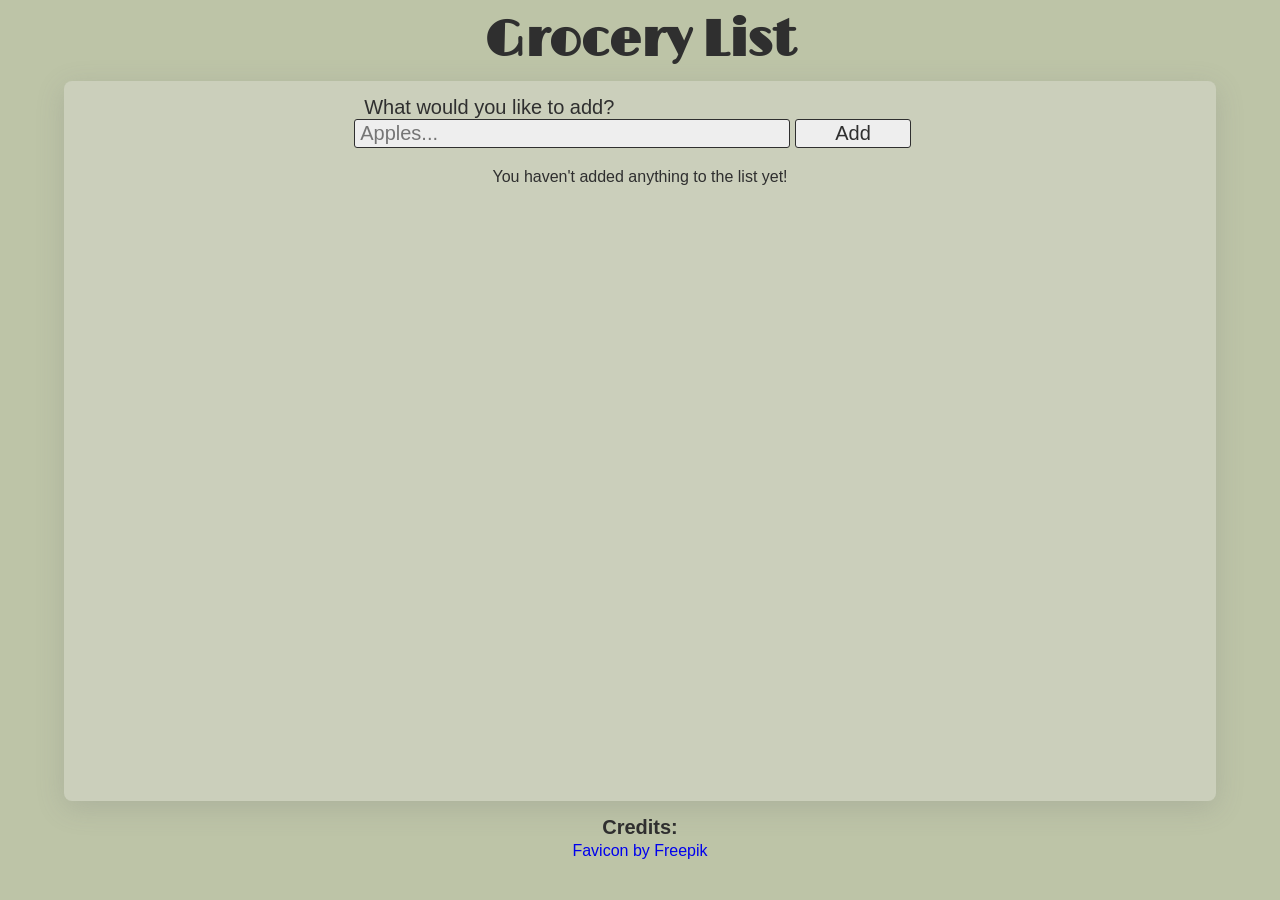
==== docs/index.html @ b0513cf6 "Move html file into root of folder to use github pages;" ====
<!DOCTYPE html>
<html lang="en">
    <head>
        <meta charset="utf-8">
        <meta name="viewport" content="width=device-width, initial-scale=1.0">
        <title>Grocery List</title>
        <link rel="shortcut icon" href="../img/apple.png">
        <link rel="preconnect" href="https://fonts.googleapis.com">
        <link rel="preconnect" href="https://fonts.gstatic.com" crossorigin>
        <link href="https://fonts.googleapis.com/css2?family=Google+Sans:ital,opsz,wght@0,17..18,400..700;1,17..18,400..700&family=Limelight&display=swap" rel="stylesheet">
        <link rel="stylesheet" href="css/styles.css">
    </head>
    <body>
        <header>
            <h1>Grocery List</h1>
        </header>
        <main>
            <div>
                <form id="item-form">
                    <label for="item-input-field" id="item-input-label">What would you like to add?</label>
                    <input type="text" id="item-input-field" placeholder="Apples...">
                    <button type="submit" id="submit-btn">Add</button>
                </form>
            </div>
            <div id="product-list">
                <p id="placeholder-text">You haven't added anything to the list yet!</p>
            </div>
        </main>
        <footer>
            <h2>Credits:</h2>
            <a href="https://www.flaticon.com/free-icons/fruit">Favicon by Freepik</a>
        </footer>
        <script src="js/scripts.js"></script>
    </body>
</html>
---- docs/css/styles.css ----
* {
    margin: 0;
    padding: 0;
    box-sizing: border-box;
}

:root {
    --black: #2f2f2f;
    --teal: #92b4a7;
    --sage: #bdc4a7;
    --light-sage: #cbcfbb;
    --white: #eeeeee;
}

body {
    font-family: "Google Sans", Arial, Helvetica, sans-serif;
    color: var(--black);
    background-color: var(--sage);
}

h1 {
    font-family: "Limelight", Arial, Helvetica, sans-serif;
    font-size: 50px;
    text-align: center;
    padding: 10px;
}

main {
    width: 90%;
    height: 80vh;
    display: flex;
    flex-direction: column;
    align-items: center;
    margin: auto;
    padding: 15px;
    border-radius: 8px;
    box-shadow: rgba(100, 100, 111, 0.2) 0px 7px 29px 0px;
    background-color: var(--light-sage);
}

form {
    padding-left: 10px;
    margin-bottom: 10px;
}

#item-input-label {
    font-size: 20px;
}

input, button {
    font-size: 20px;
    padding: 2px 5px;
    margin: auto;
    color: var(--black);
    background-color: var(--white);
    border: 1px solid var(--black);
    border-radius: 3px;
}

input {
    width: 75%;
}

button {
    width: 20%;
}

#product-list {
    margin: 10px;
}

footer {
    display: flex;
    flex-direction: column;
    justify-content: center;
    align-items: center;
    margin-top: 15px;
}

h2 {
    font-size: 20px;
}

a {
    font-size: 16px;
    text-decoration: none;
    margin-top: 3px;
}

ul {
    width: 300px;
    list-style-type: none;
}

input[type="checkbox"] {
    width: 23px;
    margin-left: 20px;
}

input[type="checkbox"]:checked + label {
    text-decoration: line-through;
}

label {
    font-size: 20px;
    margin-left: 10px;
}
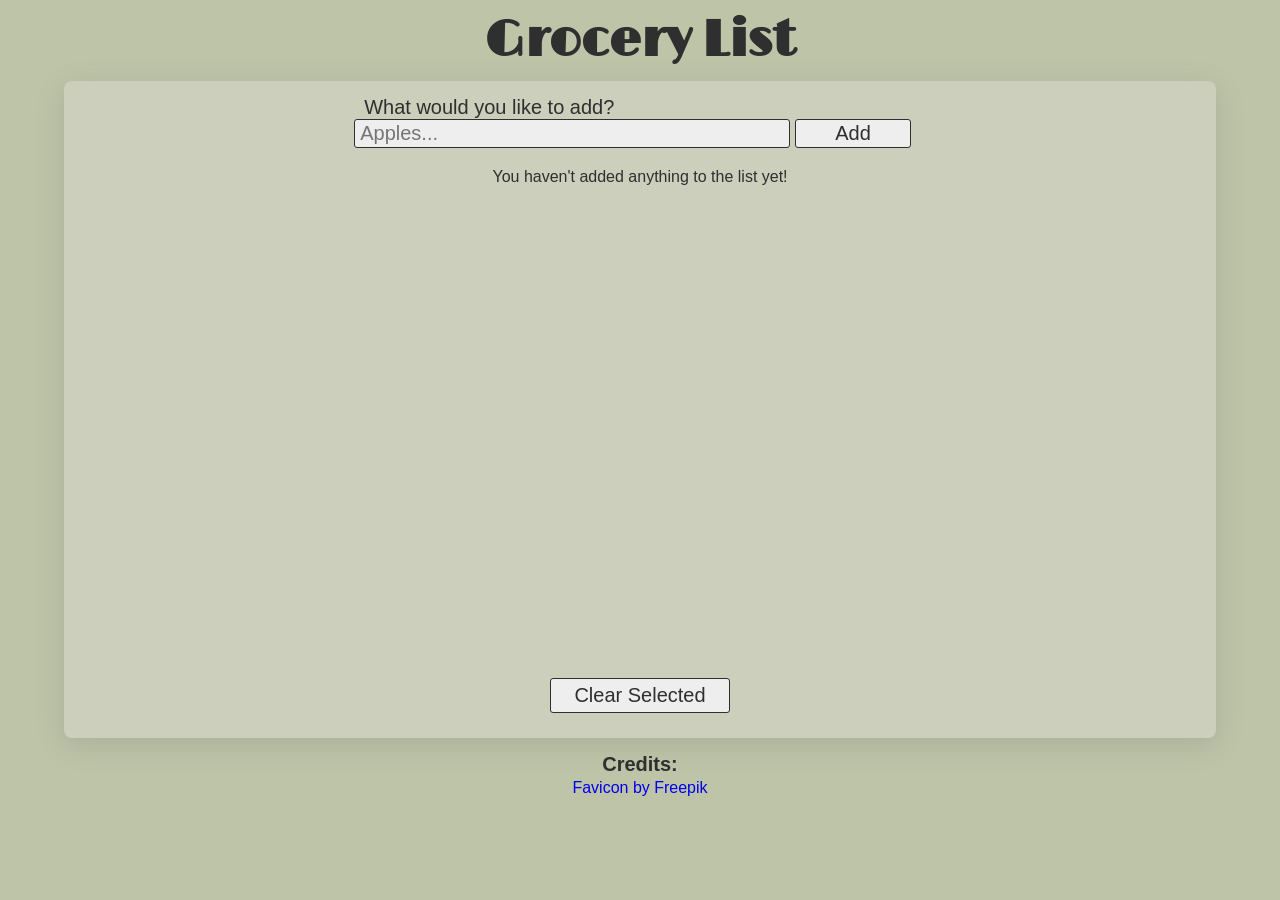
==== commit 41f46553: "Add button to clear selected list items;" ====
--- a/docs/index.html
+++ b/docs/index.html
@@ -3,8 +3,8 @@
     <head>
         <meta charset="utf-8">
         <meta name="viewport" content="width=device-width, initial-scale=1.0">
-        <title>Grocery List</title>
-        <link rel="shortcut icon" href="../img/apple.png">
+        <title>Digital Grocery List</title>
+        <link rel="shortcut icon" href="img/apple.png">
         <link rel="preconnect" href="https://fonts.googleapis.com">
         <link rel="preconnect" href="https://fonts.gstatic.com" crossorigin>
         <link href="https://fonts.googleapis.com/css2?family=Google+Sans:ital,opsz,wght@0,17..18,400..700;1,17..18,400..700&family=Limelight&display=swap" rel="stylesheet">
@@ -25,6 +25,10 @@
             <div id="product-list">
                 <p id="placeholder-text">You haven't added anything to the list yet!</p>
             </div>
+            <div id="btn-div">
+                <button class="clear-btns" id="clr-select">Clear Selected</button>
+                <!-- <button class="clear-btns" id="clr-all">Clear All</button> -->
+            </div>
         </main>
         <footer>
             <h2>Credits:</h2>
--- a/docs/css/styles.css
+++ b/docs/css/styles.css
@@ -9,6 +9,7 @@
     --teal: #92b4a7;
     --sage: #bdc4a7;
     --light-sage: #cbcfbb;
+    --dark-sage: #86917c;
     --white: #eeeeee;
 }
 
@@ -27,7 +28,7 @@
 
 main {
     width: 90%;
-    height: 80vh;
+    height: 73vh;
     display: flex;
     flex-direction: column;
     align-items: center;
@@ -57,6 +58,10 @@
     border-radius: 3px;
 }
 
+button:hover {
+    background-color: var(--dark-sage);
+}
+
 input {
     width: 75%;
 }
@@ -66,6 +71,8 @@
 }
 
 #product-list {
+    width: auto;
+    height: 500px;
     margin: 10px;
 }
 
@@ -104,4 +111,18 @@
 label {
     font-size: 20px;
     margin-left: 10px;
+}
+
+#btn-div {
+    display: flex;
+    flex-direction: column;
+    justify-content: center;
+    align-items: center;
+}
+
+.clear-btns {
+    width: 180px;
+    height: auto;
+    padding: 5px 0;
+    margin-bottom: 7px;
 }
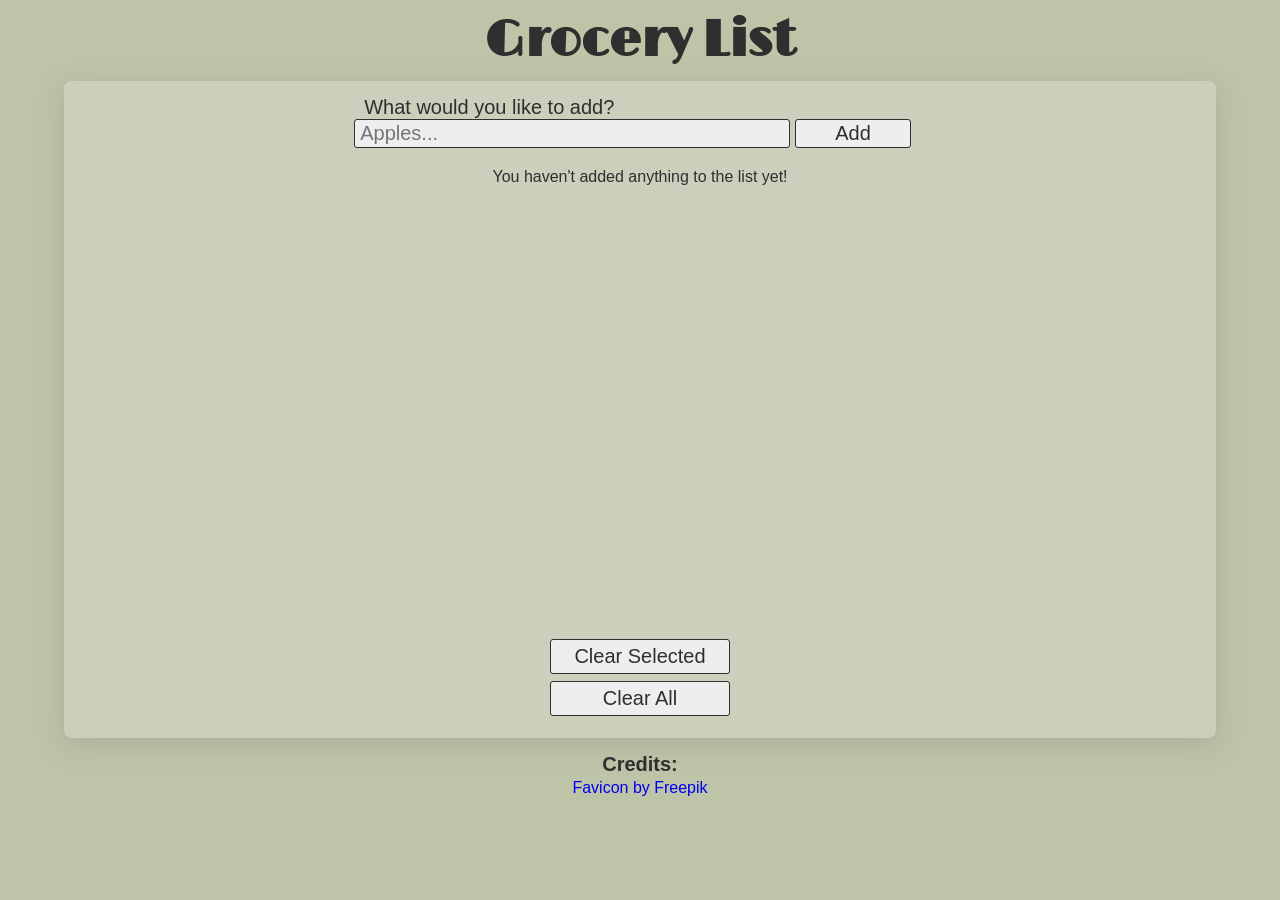
==== commit 903d6334: "Add button to clear all items;" ====
--- a/docs/index.html
+++ b/docs/index.html
@@ -27,7 +27,7 @@
             </div>
             <div id="btn-div">
                 <button class="clear-btns" id="clr-select">Clear Selected</button>
-                <!-- <button class="clear-btns" id="clr-all">Clear All</button> -->
+                <button class="clear-btns" id="clr-all">Clear All</button>
             </div>
         </main>
         <footer>
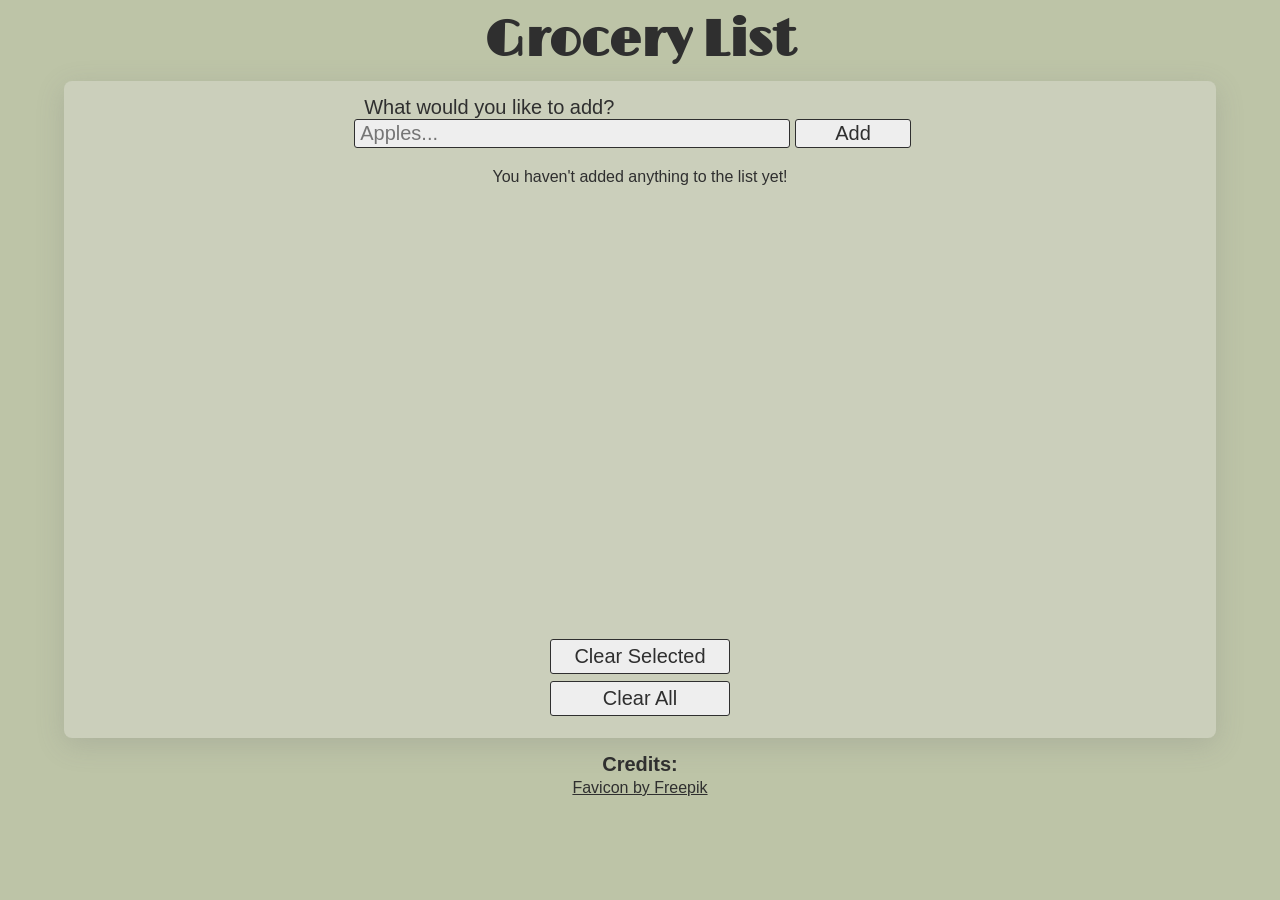
==== commit 1de00d9a: "Remove autocomplete from form element;" ====
--- a/docs/index.html
+++ b/docs/index.html
@@ -16,7 +16,7 @@
         </header>
         <main>
             <div>
-                <form id="item-form">
+                <form id="item-form" autocomplete="off">
                     <label for="item-input-field" id="item-input-label">What would you like to add?</label>
                     <input type="text" id="item-input-field" placeholder="Apples...">
                     <button type="submit" id="submit-btn">Add</button>
--- a/docs/css/styles.css
+++ b/docs/css/styles.css
@@ -9,7 +9,7 @@
     --teal: #92b4a7;
     --sage: #bdc4a7;
     --light-sage: #cbcfbb;
-    --dark-sage: #86917c;
+    --dark-sage: #86917c; /* used for button hover */
     --white: #eeeeee;
 }
 
@@ -58,10 +58,6 @@
     border-radius: 3px;
 }
 
-button:hover {
-    background-color: var(--dark-sage);
-}
-
 input {
     width: 75%;
 }
@@ -74,6 +70,8 @@
     width: auto;
     height: 500px;
     margin: 10px;
+    overflow: auto;
+    overflow-wrap: break-word;
 }
 
 footer {
@@ -89,8 +87,8 @@
 }
 
 a {
+    color: var(--black);
     font-size: 16px;
-    text-decoration: none;
     margin-top: 3px;
 }
 
@@ -109,7 +107,7 @@
 }
 
 label {
-    font-size: 20px;
+    font-size: 22px;
     margin-left: 10px;
 }
 
@@ -125,4 +123,9 @@
     height: auto;
     padding: 5px 0;
     margin-bottom: 7px;
-}+}
+
+/* Tablet Screen Size */
+/* @media screen and (min-width: 768px) {
+
+} */
